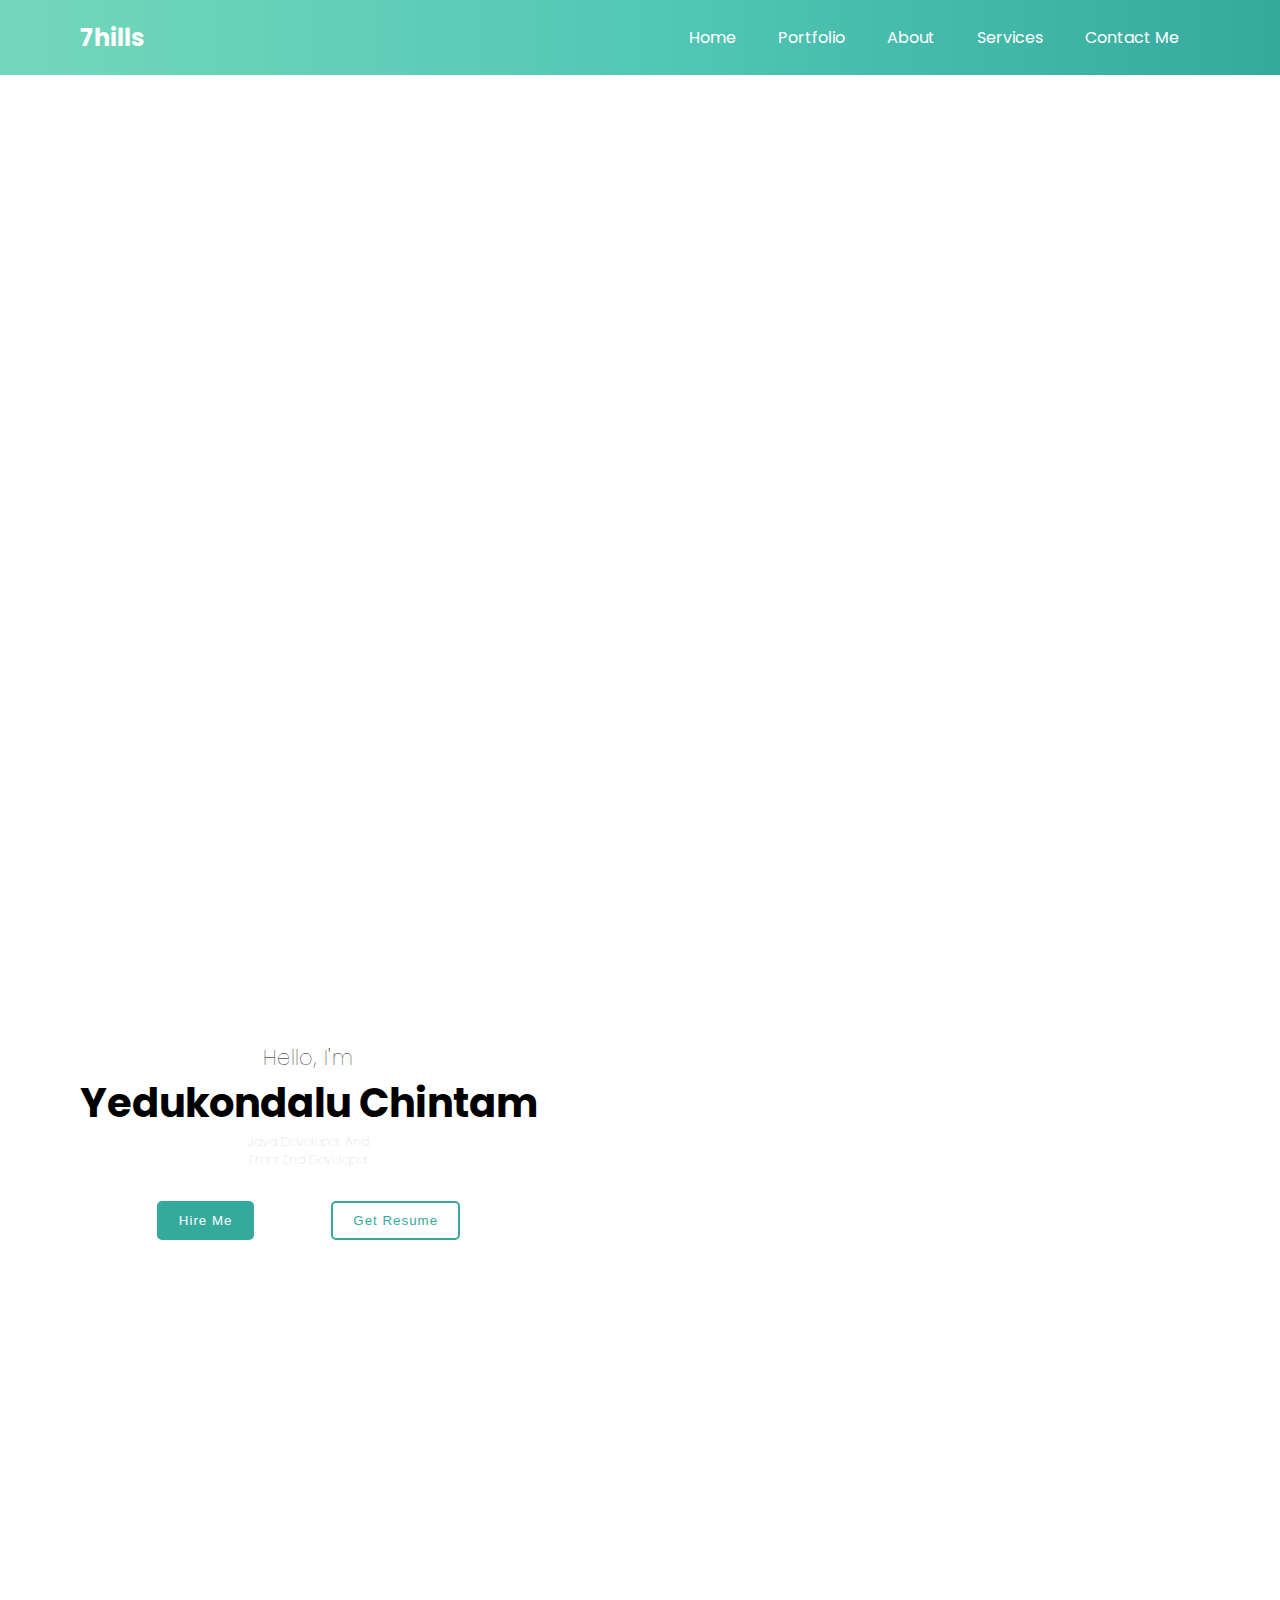
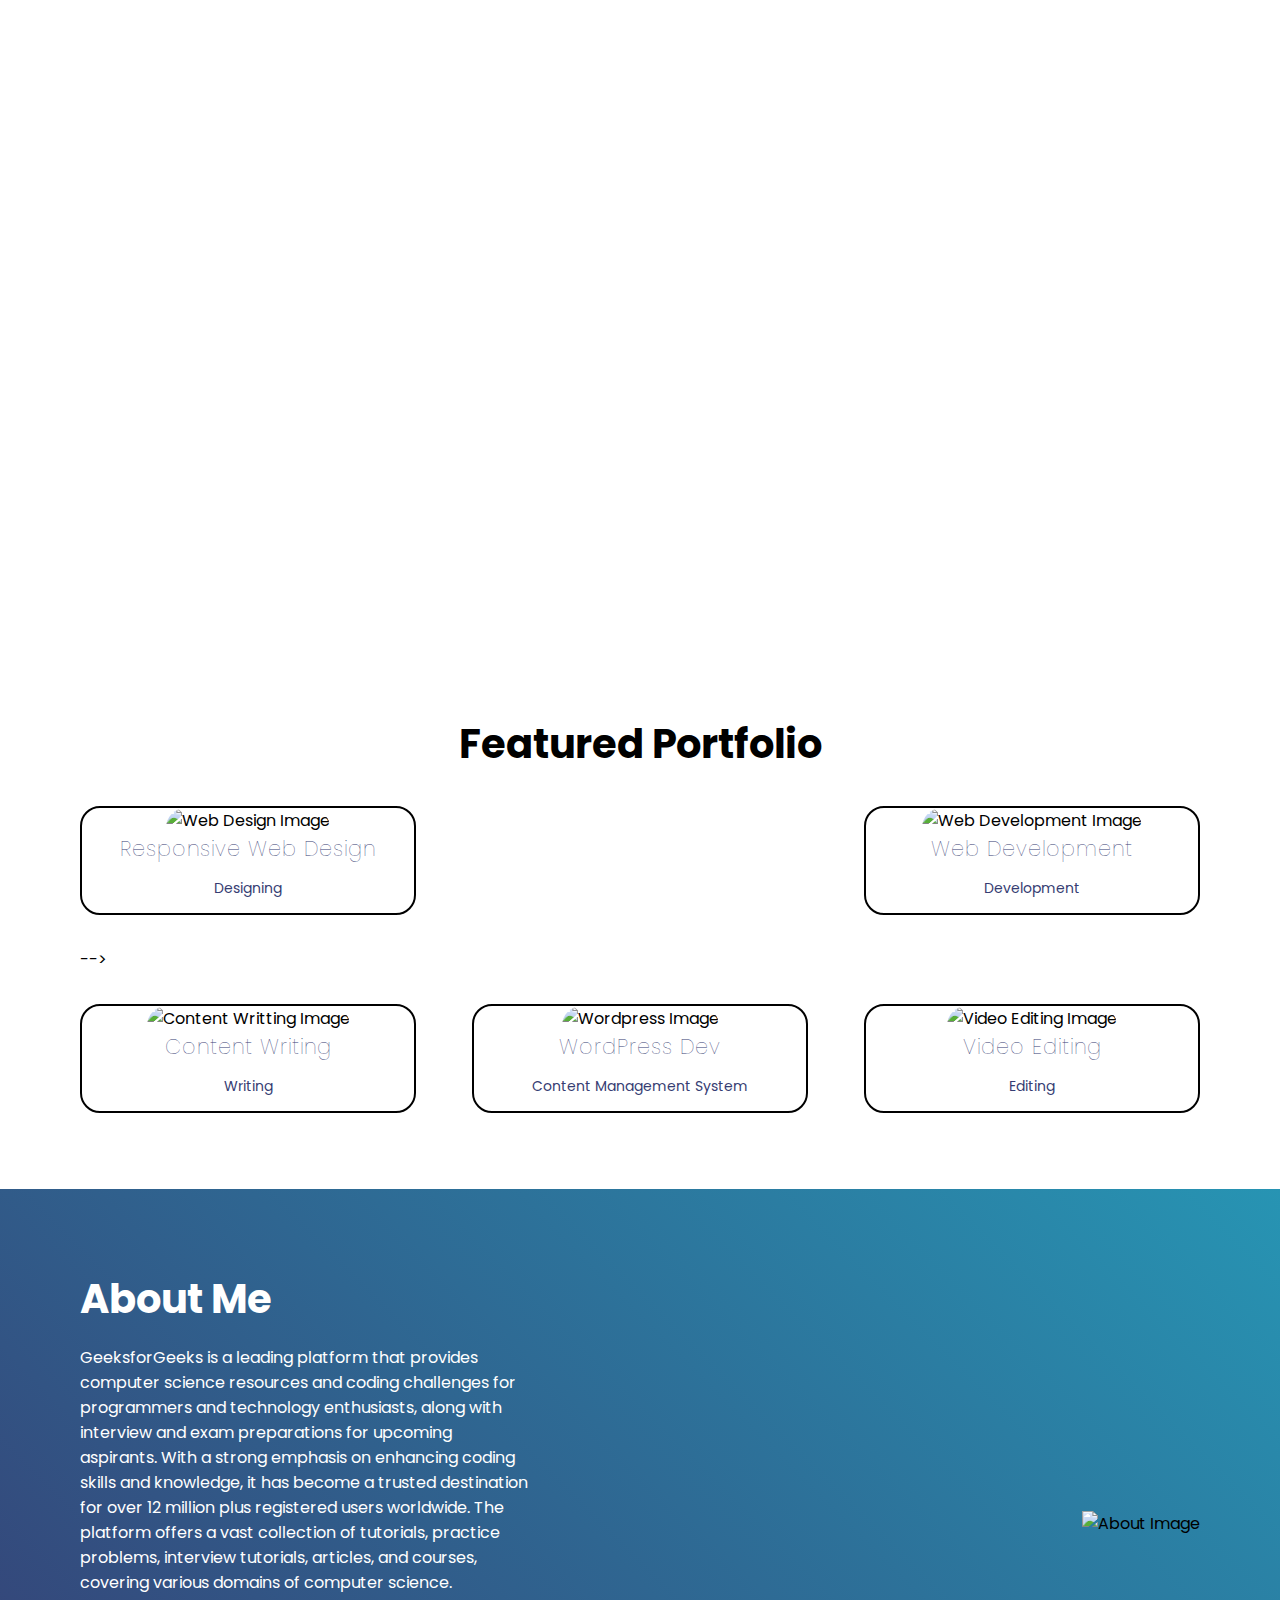
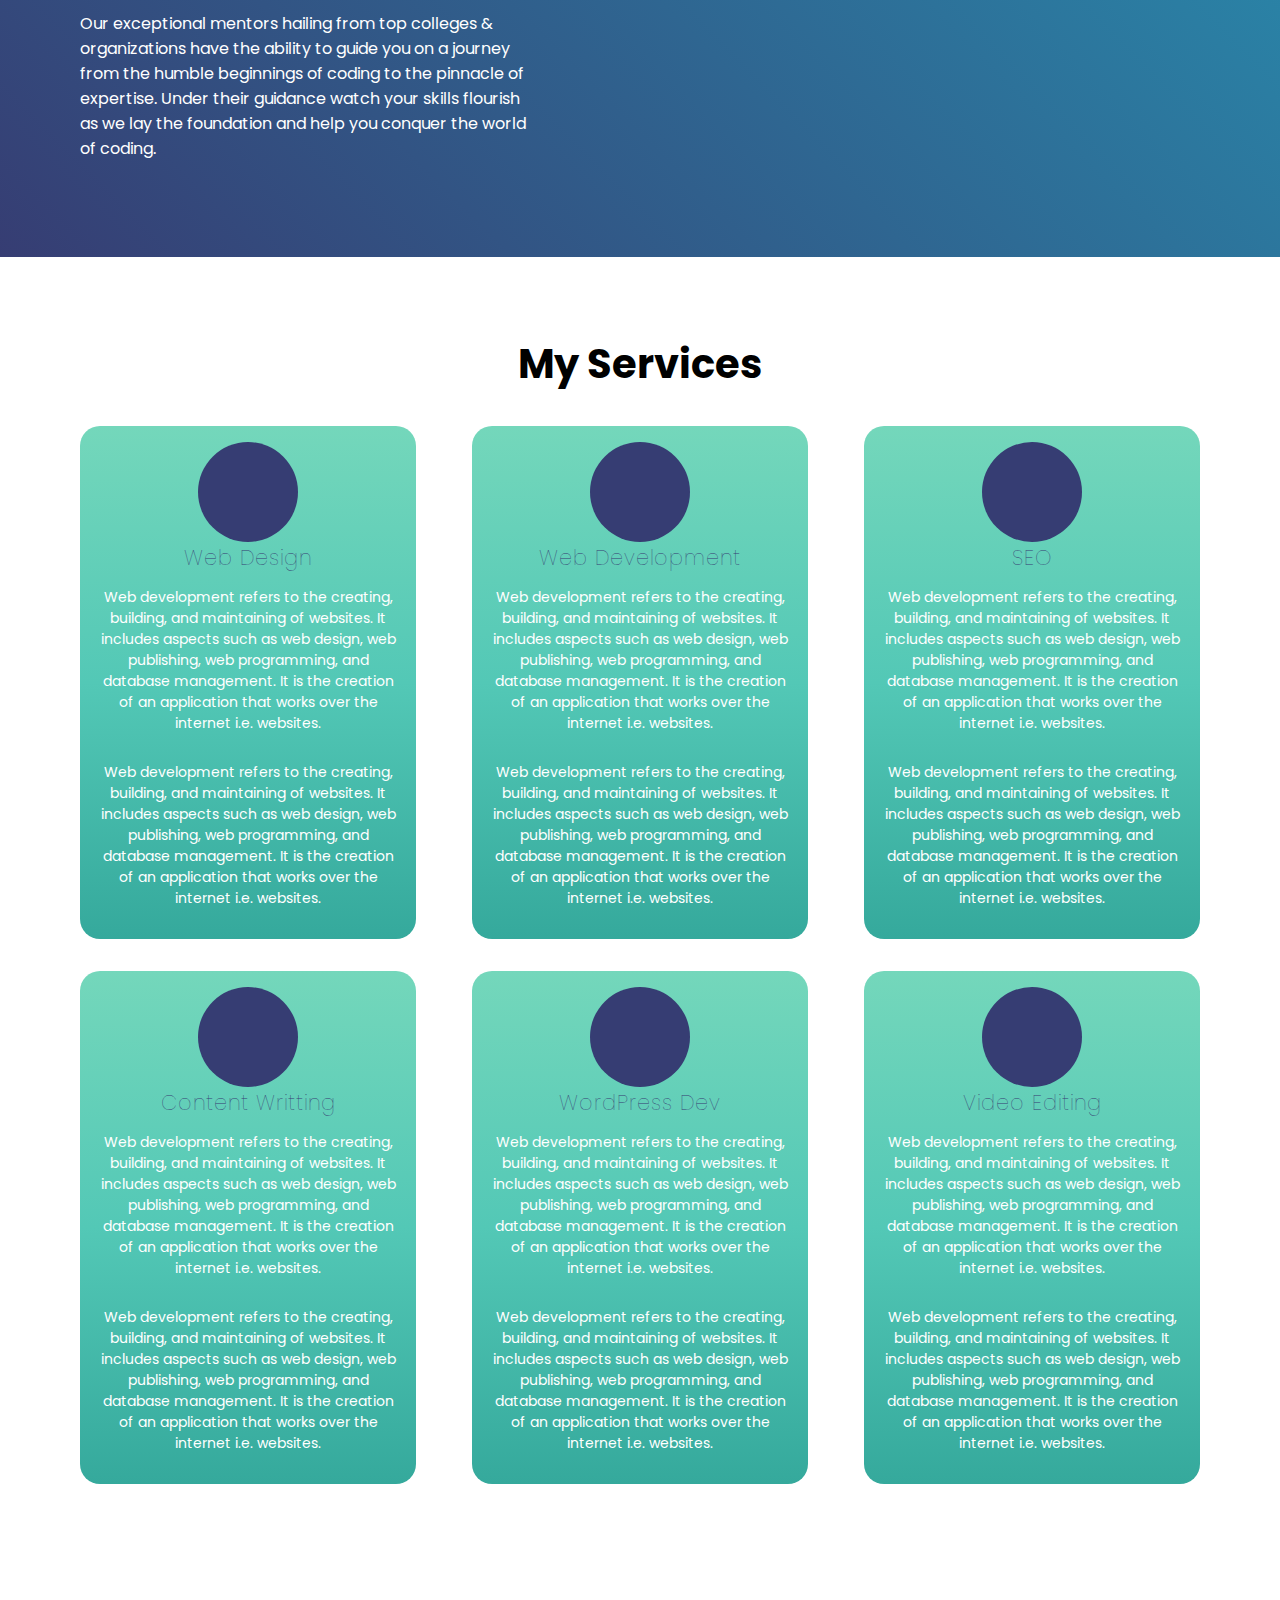
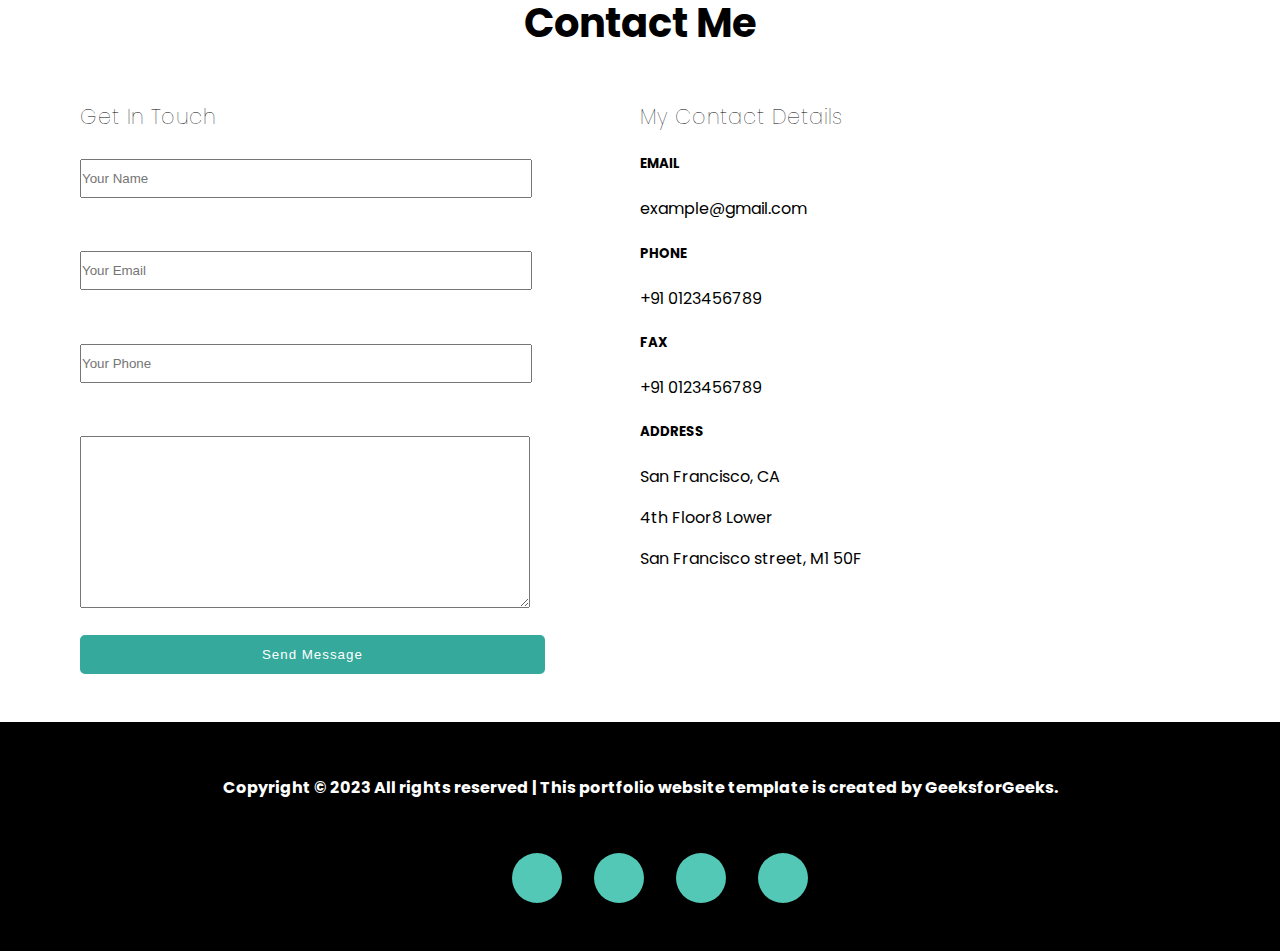
==== index.html @ 5c0a509d "first commit" ====
<!DOCTYPE html> 
<html lang="en"> 

<head> 
	<meta charset="UTF-8"> 
	<meta name="viewport"
		content="width=device-width, initial-scale=1.0"> 
	<title>My Portfolio</title> 
	<link rel="stylesheet"
		href= 
"https://cdnjs.cloudflare.com/ajax/libs/font-awesome/6.4.2/css/all.min.css"
		integrity= 
"sha512-z3gLpd7yknf1YoNbCzqRKc4qyor8gaKU1qmn+CShxbuBusANI9QpRohGBreCFkKxLhei6S9CQXFEbbKuqLg0DA=="
			crossorigin="anonymous" referrerpolicy="no-referrer" /> 
	<link rel="stylesheet" href="index.css"> 
	<link rel="stylesheet" href="responsive.css"> 
</head> 

<body> 
	<!-- Navbar header section -->
	<header class="header"> 
		<nav class="navbar"> 
			<div class="logo"> 
				<h2 class="logo-heading">7hills</h2> 
			</div> 
			<div class="hamburger" id="hamburger"> 
				<i class="fas fa-bars hamburger-icon"></i> 
				<i class="fas fa-times cross-icon"></i> 
			</div> 
			<div class="menu"> 
				<ul class="menu-list"> 
					<li class="menu-list-items"> 
						<a class="links" href="#home"> 
							Home 
						</a> 
					</li> 
					<li class="menu-list-items"> 
						<a class="links" href="#portfolio"> 
							Portfolio 
						</a> 
					</li> 
					<li class="menu-list-items"> 
						<a class="links" href="#about"> 
							About 
						</a> 
					</li> 
					<li class="menu-list-items"> 
						<a class="links" href="#services"> 
							Services 
						</a> 
					</li> 
					<li class="menu-list-items"> 
						<a class="links" href="#contact"> 
							Contact Me 
						</a> 
					</li> 
				</ul> 
			</div> 
		</nav> 
	</header> 

	<!-- Main hero banner -->
	<section id="home" class="hero"> 
		<div class="intro"> 
			<div class="headings"> 
				<h3 class="greet-heading">Hello, I'm</h3> 
				<h1 class="my-heading">Yedukondalu Chintam</h1> 
				<h4 class="sub-heading"> 
          Java Developer And <br>
					 Front End Developer 
				</h4> 
			</div> 
			<div class="intro-buttons"> 
				<button class="btn common-btn">Hire Me</button> 
				<button class="btn ghost-btn">Get Resume</button> 
			</div> 
		</div> 
	</section> 

	<!-- Portfolio Section -->
	<section class="portfolio" id="portfolio"> 
		<div class="portfolio-heading"> 
			<h1 class="my-heading text-center">Featured Portfolio</h1> 
		</div> 
		<div class="portfolio-content"> 
			<div class="my-row"> 
				<div class="my-col"> 
					<div class="my-card port-card"> 
						<div class="image"> 
							<img src="./Images/designImage2.avif"
								alt="Web Design Image"> 
						</div> 
						<h3 class="greet-heading blue-text">Responsive Web Design</h3> 
						<p class="small-para blue-text">Designing</p> 
					</div> 
				</div> 
				<div class="my-col"> 
					<div class="my-card port-card"> 
						<div class="image"> 
							<img src="./Images/webDevelopment2.avif"
								alt="Web Development Image"> 
						</div> 
						<h3 class="greet-heading blue-text"> 
							Web Development 
						</h3> 
						<p class="small-para blue-text">Development</p> 
					</div> 
				</div> 
<!-- 				<div class="my-col"> 
					<div class="my-card port-card"> 
						<div class="image"> 
							<img src="./Images/SEOImage2.avif" alt="SEO Image"> 
						</div> 
<!-- 						<h3 class="greet-heading blue-text">SEO</h3> 
						<p class="small-para blue-text">Optimization</p>  -->
					</div> 
				</div>  -->
			</div> 
			<div class="my-row"> 
				<div class="my-col"> 
					<div class="my-card port-card"> 
						<div class="image"> 
							<img src="./Images/contentImage2.avif"
								alt="Content Writting Image"> 
						</div> 
						<h3 class="greet-heading blue-text"> 
							Content Writing 
						</h3> 
						<p class="small-para blue-text">Writing</p> 
					</div> 
				</div> 
				<div class="my-col"> 
					<div class="my-card port-card"> 
						<div class="image"> 
							<img src="./Images/wordpressImage2.avif"
								alt="Wordpress Image"> 
						</div> 
						<h3 class="greet-heading blue-text"> 
							WordPress Dev 
						</h3> 
						<p class="small-para blue-text"> 
							Content Management System 
						</p> 
					</div> 
				</div> 
				<div class="my-col"> 
					<div class="my-card port-card"> 
						<div class="image"> 
							<img src="./Images/videoEditing2.avif"
								alt="Video Editing Image"> 
						</div> 
						<h3 class="greet-heading blue-text"> 
							Video Editing 
						</h3> 
						<p class="small-para blue-text">Editing</p> 
					</div> 
				</div> 
			</div> 
		</div> 
	</section> 

	<!-- About Section -->
	<section id="about" class="about"> 
		<div class="about-text"> 
			<h1 class="my-heading">About Me</h1> 
			<p class="lead-para"> 
				GeeksforGeeks is a leading platform 
				that provides computer science 
				resources and coding challenges for 
				programmers and technology 
				enthusiasts, along with interview 
				and exam preparations for upcoming 
				aspirants. With a strong emphasis on 
				enhancing coding skills and knowledge, 
				it has become a trusted destination 
				for over 12 million plus registered 
				users worldwide. The platform offers 
				a vast collection of tutorials, practice 
				problems, interview tutorials, articles, 
				and courses, covering various domains 
				of computer science. 
			</p> 
			<p> 
				Our exceptional mentors hailing from top 
				colleges & organizations have the 
				ability to guide you on a journey from 
				the humble beginnings of coding to 
				the pinnacle of expertise. Under their 
				guidance watch your skills flourish 
				as we lay the foundation and help you 
				conquer the world of coding. 
			</p> 
		</div> 
		<div class="about-image"> 
			<img src="../images/photo-removebg-preview (2).png" alt="About Image"> 
		</div> 
	</section> 

	<!-- Services Section -->
	<section class="services" id="services"> 
		<div class="services-heading"> 
			<h1 class="my-heading text-center">My Services</h1> 
		</div> 
		<div class="services-content"> 
			<div class="my-row"> 
				<div class="my-col"> 
					<div class="my-card"> 
						<div class="icon"> 
							<i class="fas fa-paint-brush"></i> 
						</div> 
						<h3 class="greet-heading blue-text">Web Design</h3> 
						<p class="small-para"> 
							Web development refers to the creating, 
							building, and maintaining 
							of websites. It includes aspects such as 
							web design, web publishing, 
							web programming, and database management. 
							It is the creation of an 
							application that works over the internet 
							i.e. websites. 
						</p> 
						<p class="small-para"> 
							Web development refers to the creating, 
							building, and maintaining 
							of websites. It includes aspects such as 
							web design, web publishing, 
							web programming, and database management. 
							It is the creation of an 
							application that works over the internet 
							i.e. websites. 
						</p> 
					</div> 
				</div> 
				<div class="my-col"> 
					<div class="my-card"> 
						<div class="icon"> 
							<i class="fa-solid fa-code"></i> 
						</div> 
						<h3 class="greet-heading blue-text"> 
							Web Development 
						</h3> 
						<p class="small-para"> 
							Web development refers to the creating, 
							building, and maintaining 
							of websites. It includes aspects such as 
							web design, web publishing, 
							web programming, and database management. 
							It is the creation of an 
							application that works over the internet 
							i.e. websites. 
						</p> 
						<p class="small-para"> 
							Web development refers to the creating, 
							building, and maintaining 
							of websites. It includes aspects such as 
							web design, web publishing, 
							web programming, and database management. 
							It is the creation of an 
							application that works over the internet 
							i.e. websites. 
						</p> 
					</div> 
				</div> 
				<div class="my-col"> 
					<div class="my-card"> 
						<div class="icon"> 
							<i class="fas fa-chart-line"></i> 
						</div> 
						<h3 class="greet-heading blue-text">SEO</h3> 
						<p class="small-para"> 
							Web development refers to the creating, 
							building, and maintaining 
							of websites. It includes aspects such as 
							web design, web publishing, 
							web programming, and database management. 
							It is the creation of an 
							application that works over the internet 
							i.e. websites. 
						</p> 
						<p class="small-para"> 
							Web development refers to the creating, 
							building, and maintaining 
							of websites. It includes aspects such as 
							web design, web publishing, 
							web programming, and database management. 
							It is the creation of an 
							application that works over the internet 
							i.e. websites. 
						</p> 
					</div> 
				</div> 
			</div> 
			<div class="my-row"> 
				<div class="my-col"> 
					<div class="my-card"> 
						<div class="icon"> 
							<i class="fas fa-quote-left"></i> 
						</div> 
						<h3 class="greet-heading blue-text"> 
							Content Writting 
						</h3> 
						<p class="small-para"> 
							Web development refers to the creating, 
							building, and maintaining of websites. 
							It includes aspects such as web design, 
							web publishing, web programming, and 
							database management. It is the creation 
							of an application that works over the 
							internet i.e. websites. 
						</p> 
						<p class="small-para"> 
							Web development refers to the creating, 
							building, and maintaining of websites. 
							It includes aspects such as web design, 
							web publishing, web programming, and 
							database management. It is the creation of an 
							application that works over the internet i.e. 
							websites. 
						</p> 
					</div> 
				</div> 
				<div class="my-col"> 
					<div class="my-card"> 
						<div class="icon"> 
							<i class="fab fa-wordpress-simple"></i> 
						</div> 
						<h3 class="greet-heading blue-text"> 
							WordPress Dev 
						</h3> 
						<p class="small-para"> 
							Web development refers to the creating, 
							building, and maintaining of websites. 
							It includes aspects such as web design, 
							web publishing, web programming, and 
							database management. It is the creation 
							of an application that works over the 
							internet i.e. websites. 
						</p> 
						<p class="small-para"> 
							Web development refers to the creating, 
							building, and maintaining 
							of websites. It includes aspects such as 
							web design, web publishing, 
							web programming, and database management. 
							It is the creation of an 
							application that works over the internet 
							i.e. websites. 
						</p> 
					</div> 
				</div> 
				<div class="my-col"> 
					<div class="my-card"> 
						<div class="icon"> 
							<i class="fas fa-video"></i> 
						</div> 
						<h3 class="greet-heading blue-text"> 
							Video Editing 
						</h3> 
						<p class="small-para"> 
							Web development refers to the creating, 
							building, and maintaining 
							of websites. It includes aspects such as 
							web design, web publishing, 
							web programming, and database management. 
							It is the creation of an 
							application that works over the internet 
							i.e. websites. 
						</p> 
						<p class="small-para"> 
							Web development refers to the creating, 
							building, and maintaining 
							of websites. It includes aspects such as 
							web design, web publishing, 
							web programming, and database management. 
							It is the creation of an 
							application that works over the internet 
							i.e. websites. 
						</p> 
					</div> 
				</div> 
			</div> 
		</div> 
	</section> 

	<!-- Contact me section -->
	<section class="contact" id="contact"> 
		<div class="contact-heading"> 
			<h1 class="my-heading text-center">Contact Me</h1> 
		</div> 
		<div class="contact-content"> 
			<div class="contact-form-container"> 
				<h1 class="greet-heading">Get In Touch</h1> 
				<form class="contact-form"> 
					<input class="form-controls" type="text"
						placeholder="Your Name"> 
					<input class="form-controls" type="text"
						placeholder="Your Email"> 
					<input class="form-controls" type="text"
						placeholder="Your Phone"> 
					<textarea class="form-controls"
							placeholder="Write your message"
							name="message" id="" cols="30"
							rows="10"> 
					</textarea> 
					<input class="form-btn btn common-btn"
						type="submit" value="Send Message"> 
				</form> 
			</div> 
			<div class="contact-details"> 
				<h1 class="greet-heading">My Contact Details</h1> 
				<div class="details"> 
					<h5 class="contact-heading">EMAIL</h5> 
					<p class="contact-text">example@gmail.com</p> 
				</div> 
				<div class="details"> 
					<h5 class="contact-heading">PHONE</h5> 
					<p class="contact-text">+91 0123456789</p> 
				</div> 
				<div class="details"> 
					<h5 class="contact-heading">FAX</h5> 
					<p class="contact-text">+91 0123456789</p> 
				</div> 
				<div class="details"> 
					<h5 class="contact-heading">ADDRESS</h5> 
					<p class="contact-text">San Francisco, CA</p> 
					<p>4th Floor8 Lower</p> 
					<p>San Francisco street, M1 50F</p> 
				</div> 
			</div> 
		</div> 
	</section> 

	<!-- Footer section -->
	<footer class="footer"> 
		<div class="footer-content text-center"> 
			<h4> 
				Copyright © 2023 All rights reserved | 
				This portfolio website template is created 
				by GeeksforGeeks. 
			</h4> 
			<div class="social-links"> 
				<div class="footer-menu"> 
					<ul class="footer-menu-list"> 
						<li class="footer-list-items"> 
							<a class="footer-links" href="#"> 
								<i class="fab fa-facebook-f"></i> 
							</a> 
						</li> 
						<li class="footer-list-items"> 
							<a class="footer-links" href="#"> 
								<i class="fab fa-twitter"></i> 
							</a> 
						</li> 
						<li class="footer-list-items"> 
							<a class="footer-links" href="#"> 
								<i class="fab fa-instagram"></i> 
							</a> 
						</li> 
						<li class="footer-list-items"> 
							<a class="footer-links" href="#"> 
								<i class="fab fa-linkedin-in"></i> 
							</a> 
						</li> 
					</ul> 
				</div> 
			</div> 
		</div> 
	</footer> 

	<script src= 
"https://cdnjs.cloudflare.com/ajax/libs/font-awesome/6.4.2/js/all.min.js"
		integrity= 
"sha512-uKQ39gEGiyUJl4AI6L+ekBdGKpGw4xJ55+xyJG7YFlJokPNYegn9KwQ3P8A7aFQAUtUsAQHep+d/lrGqrbPIDQ=="
		crossorigin="anonymous" referrerpolicy="no-referrer"> 
	</script> 
	<script src="script.js"></script> 
</body> 

</html>
---- index.css ----
/* Styles defined for the desktop or the bigger screen devices*/
@import url('https://fonts.googleapis.com/css2?family=Poppins&display=swap'); 

body { 
	margin: 0; 
	padding: 0; 
	box-sizing: border-box; 
	font-family: 'Poppins', sans-serif; 
} 

/* Header Navbar Styles */
.navbar { 
	display: flex; 
	align-items: center; 
	justify-content: space-between; 
	position: fixed; 
	top: 0; 
	width: 100%; 
	background-image: linear-gradient(90deg, #74D7BB, #53C8B6, #35A99C); 
	background-color: transparent; 
} 

.logo { 
	padding: 0 5rem; 
} 

.logo .logo-heading { 
	color: #fff; 
} 

.menu { 
	padding: 0 5rem; 
} 

.hamburger { 
	display: none; 
	color: #fff; 
	font-size: 25px; 
} 

.cross-icon { 
	display: none; 
} 

.menu .menu-list { 
	display: flex; 
	list-style: none; 
} 

.menu-list .menu-list-items { 
	padding: 0.5rem 1rem; 
} 

@media screen and (min-width: 856px) and (max-width: 1024px) { 
	.menu-list .menu-list-items { 
		padding: 0.5rem 0.3rem; 
	} 
} 

/* Main Hero Section Styles */
.hero { 
	background-image: url('../images/photo.jpg'); 
	background-repeat: no-repeat; 
	background-size: 100% 100%; 
	width: 100%; 
	height: 240vh; 
	display: flex; 
	align-items: center; 
	justify-content: start; 
	margin: 4.8rem 0; 
} 

.hero .intro { 
	text-align: center; 
	margin: 0 5rem; 
} 

.hero .intro-buttons { 
	margin: 2rem 0; 
	display: flex; 
	align-items: center; 
	justify-content: space-evenly; 
} 

/* About section styles */
.about { 
	display: flex; 
	align-items: center; 
	background-image: linear-gradient(45deg, #363D73, #2794B3); 
	justify-content: space-between; 
	width: 100%; 
     
} 

.about .about-text { 
	width: 450px; 
	color: #fff; 
	padding: 5rem 1rem 5rem 5rem; 
} 

.about .about-image img { 
	height: 570px; 
	width: 550px; 
	padding: 5rem 5rem 5rem 1rem; 
} 

/* Portfolio section styles */
.portfolio { 
	margin: 4.8rem 0; 
	padding: 0 5rem; 
} 

.port-card { 
	padding: 0 !important; 
	background: none !important; 
	border: 2px solid #000; 
} 

.port-card .image { 
	width: 100%; 
} 

.port-card .image img { 
	height: 200px; 
	width: 100%; 
	border-top-right-radius: 20px; 
	border-top-left-radius: 20px; 
} 

/* Services section styles */
.services { 
	display: flex; 
	align-items: center; 
	justify-content: center; 
	flex-direction: column; 
	margin: 4.8rem 0; 
	padding: 0 5rem; 
} 

.my-row { 
	display: flex; 
	align-items: center; 
	justify-content: space-between; 
	margin: 2rem 0; 
} 

.my-row .my-col { 
	text-align: center; 
	width: 30%; 
} 

.my-card { 
	text-align: center; 
	display: flex; 
	flex-direction: column; 
	align-items: center; 
	justify-content: center; 
	border-radius: 20px; 
	background-image: linear-gradient(#74D7BB, #53C8B6, #35A99C); 
	padding: 1rem; 
} 

.icon { 
	height: 100px; 
	width: 100px; 
	border-radius: 50%; 
	background-color: #363D73; 
	display: flex; 
	align-items: center; 
	justify-content: center; 
} 

.icon svg { 
	font-size: 30px; 
	color: #fff; 
} 

/* Contact section styles */
.contact { 
	padding: 0 5rem; 
} 

.contact-content { 
	display: flex; 
	margin: 3rem 0; 
	justify-content: space-between; 
} 

.contact-form-container { 
	width: 50%; 
} 

.contact-form { 
	display: flex; 
	flex-direction: column; 
} 

.contact-form .form-controls { 
	width: 80%; 
	padding: 10px 0; 
	margin: 1.67rem 0; 
} 

.contact-form .form-btn { 
	width: 83%; 
} 

.contact-details { 
	width: 50%; 
} 

/* Footer Styles */
.footer { 
	background-color: #000; 
	color: #fff; 
	padding: 2rem; 
} 

.footer-list-items { 
	display: flex; 
	align-items: center; 
	justify-content: center; 
	height: 50px; 
	width: 50px; 
	margin: 1rem 1rem 0 1rem; 
	border-radius: 50%; 
	background-color: #53C8B6; 
} 

.footer-links { 
	font-size: 24px; 
	color: #fff; 
	text-decoration: none; 
} 

.social-links { 
	display: flex; 
	align-items: center; 
	justify-content: center; 
} 

.footer-menu { 
	padding: 0 5rem; 
} 

.footer-menu .footer-menu-list { 
	display: flex; 
	list-style: none; 
} 






/* utility classes */
.greet-heading { 
	font-size: 1.3rem; 
	font-weight: lighter; 
	margin: 0; 
	letter-spacing: 1px; 
} 

.my-heading { 
	font-size: 2.5rem; 
	margin: 0; 
} 

.sub-heading { 
	margin: 0; 
	font-size: 0.8rem; 
	color: #ccc; 
	font-weight: lighter; 
} 

.links:hover { 
	border-bottom: 2px solid #fff; 
} 

.links { 
	border-bottom: 2px solid transparent; 
	transition: all 0.25s; 
	padding: 5px; 
	text-decoration: none; 
	color: #fff; 
} 

.btn { 
	padding: 10px 20px; 
	border-radius: 5px; 
	cursor: pointer; 
	letter-spacing: 1px; 
	border: none; 
} 

.common-btn { 
	background-color: #35A99C; 
	color: #fff; 
	border: 2px solid #35A99C; 
	transition: all 0.25s; 
} 

.common-btn:hover { 
	background-color: #fff; 
	color: #35A99C; 
	border: 2px solid #35A99C; 
	outline: none; 
} 

.ghost-btn { 
	background-color: #fff; 
	color: #35A99C; 
	border: 2px solid #35A99C; 
	outline: none; 
} 

.ghost-btn:hover { 
	background-color: #35A99C; 
	color: #fff; 
	transition: all 0.25s; 
	border: 2px solid #35A99C; 
} 

.heading-span { 
	font-weight: bolder; 
} 

.text-center { 
	text-align: center; 
} 

.small-para { 
	font-size: 14px; 
	color: #fff; 
} 

.white-text { 
	color: #fff; 
} 

.blue-text { 
	color: #363D73; 
}
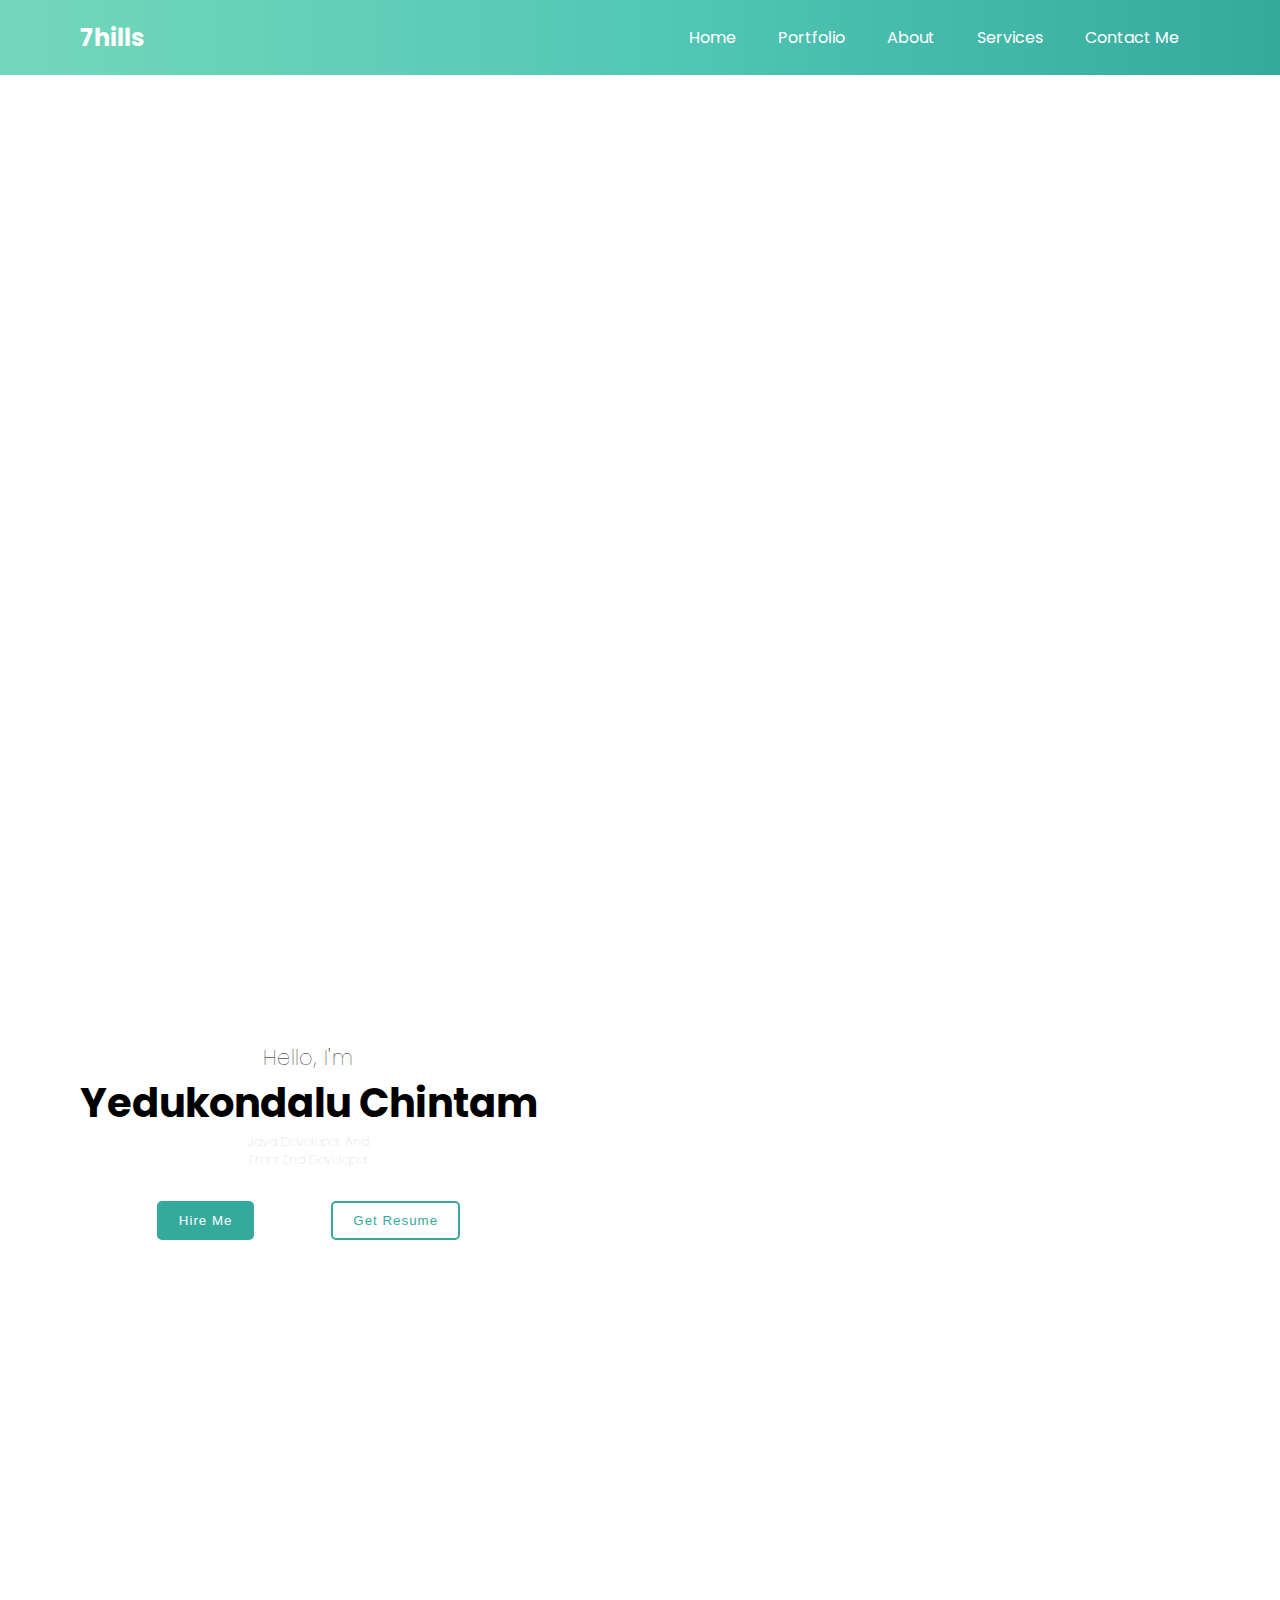
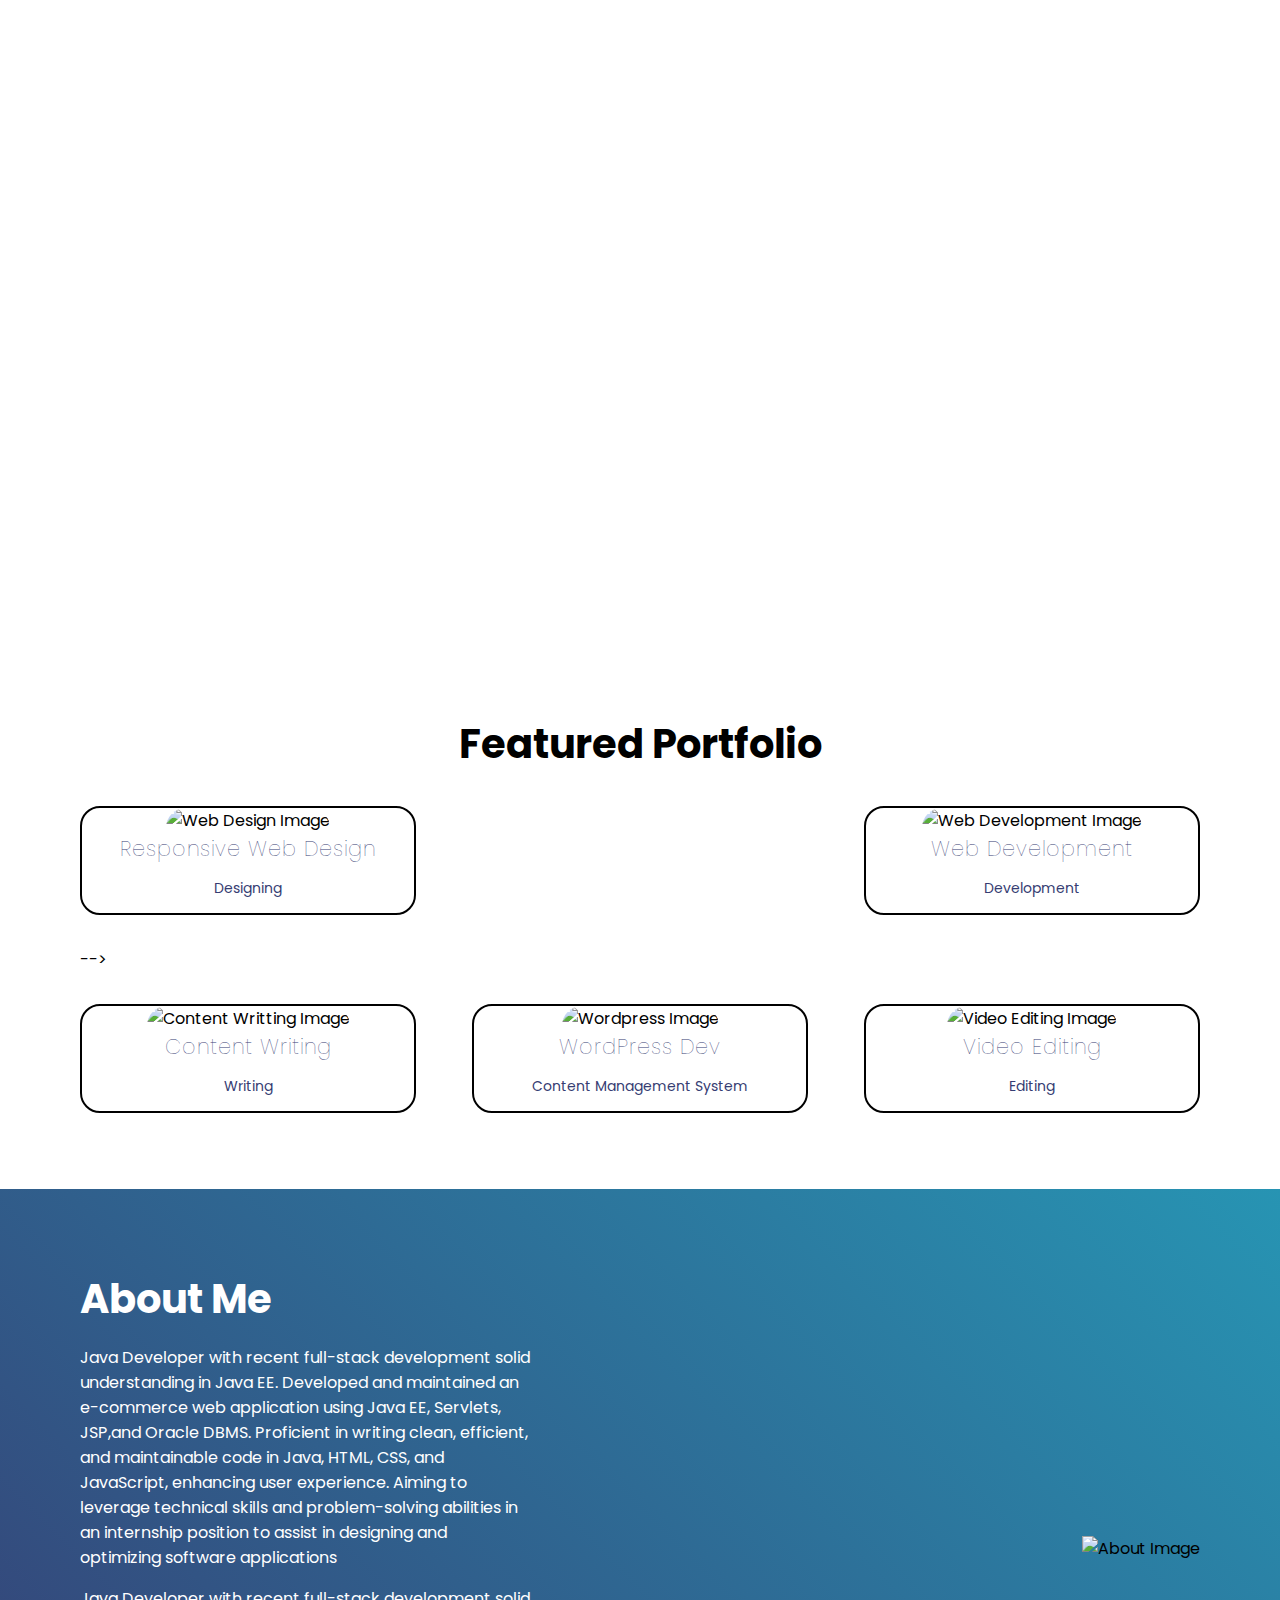
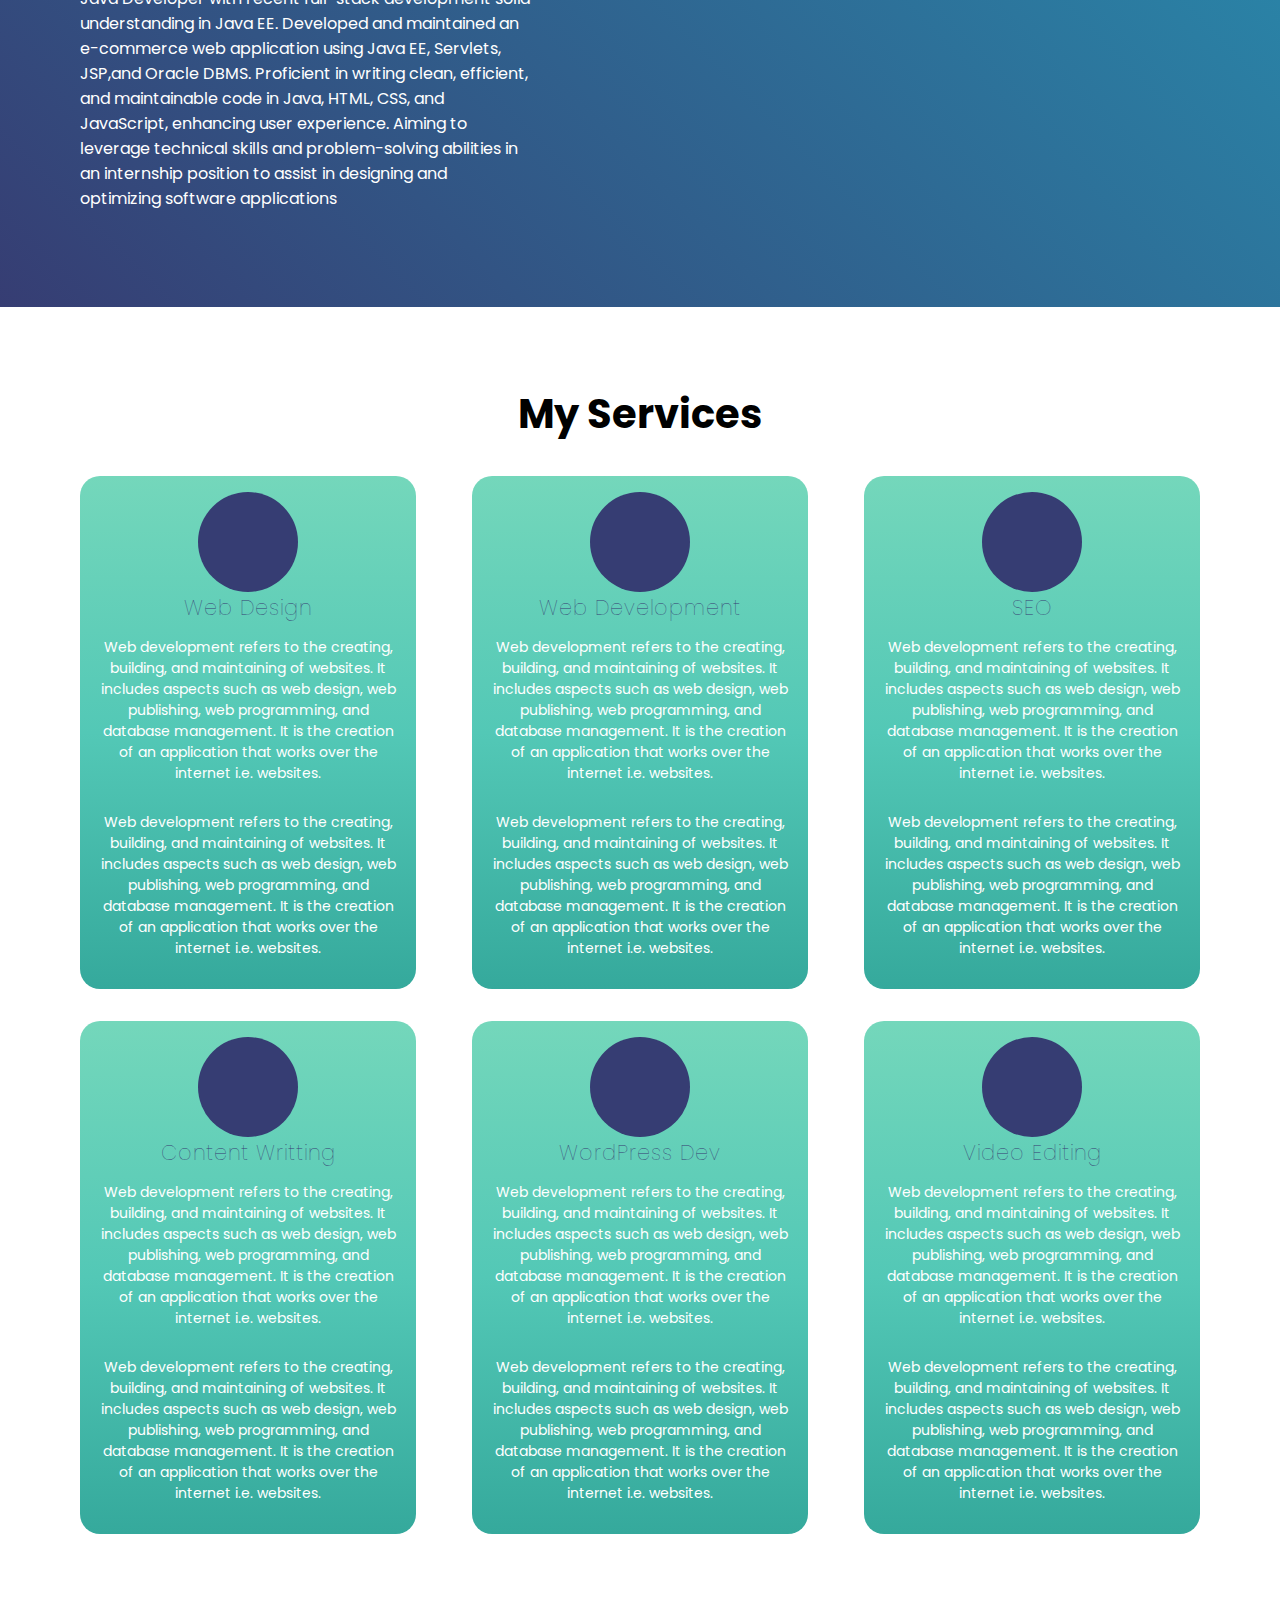
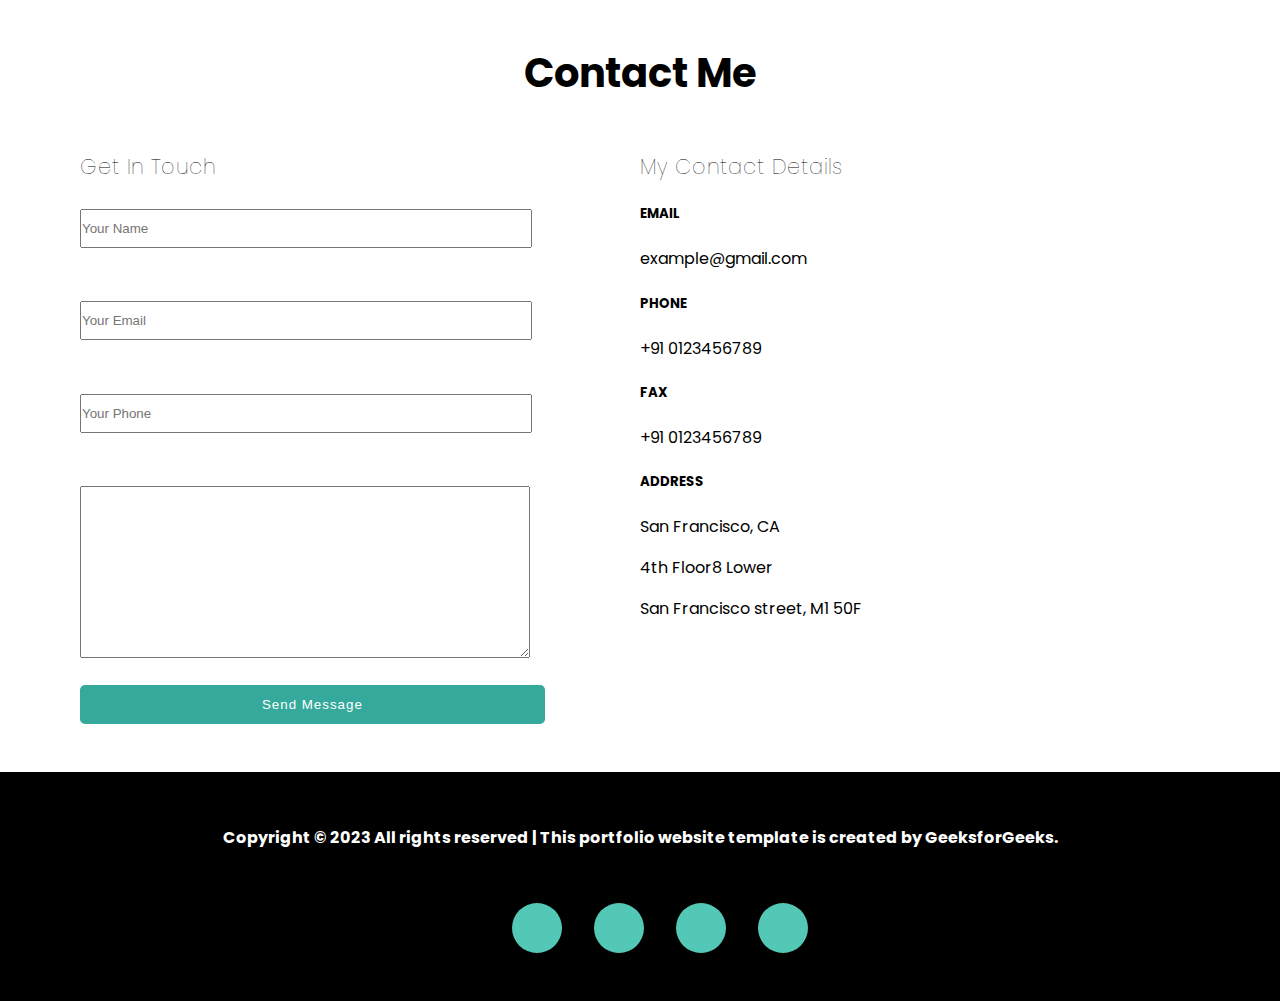
==== commit 0dbd159a: "Update index.html" ====
--- a/index.html
+++ b/index.html
@@ -164,31 +164,26 @@
 		<div class="about-text"> 
 			<h1 class="my-heading">About Me</h1> 
 			<p class="lead-para"> 
-				GeeksforGeeks is a leading platform 
-				that provides computer science 
-				resources and coding challenges for 
-				programmers and technology 
-				enthusiasts, along with interview 
-				and exam preparations for upcoming 
-				aspirants. With a strong emphasis on 
-				enhancing coding skills and knowledge, 
-				it has become a trusted destination 
-				for over 12 million plus registered 
-				users worldwide. The platform offers 
-				a vast collection of tutorials, practice 
-				problems, interview tutorials, articles, 
-				and courses, covering various domains 
-				of computer science. 
+				Java Developer with recent full-stack development  
+                        solid understanding in Java EE. Developed and maintained
+                        an e-commerce web application using Java EE, Servlets,
+                         JSP,and Oracle DBMS.
+                         Proficient in writing clean, efficient, and
+                        maintainable code in Java, HTML, CSS, and JavaScript,
+                         enhancing user experience. Aiming to leverage technical skills and
+                        problem-solving abilities in an internship position to assist in designing 
+                        and optimizing software applications
 			</p> 
 			<p> 
-				Our exceptional mentors hailing from top 
-				colleges & organizations have the 
-				ability to guide you on a journey from 
-				the humble beginnings of coding to 
-				the pinnacle of expertise. Under their 
-				guidance watch your skills flourish 
-				as we lay the foundation and help you 
-				conquer the world of coding. 
+				Java Developer with recent full-stack development  
+                        solid understanding in Java EE. Developed and maintained
+                        an e-commerce web application using Java EE, Servlets,
+                         JSP,and Oracle DBMS.
+                         Proficient in writing clean, efficient, and
+                        maintainable code in Java, HTML, CSS, and JavaScript,
+                         enhancing user experience. Aiming to leverage technical skills and
+                        problem-solving abilities in an internship position to assist in designing 
+                        and optimizing software applications
 			</p> 
 		</div> 
 		<div class="about-image"> 
